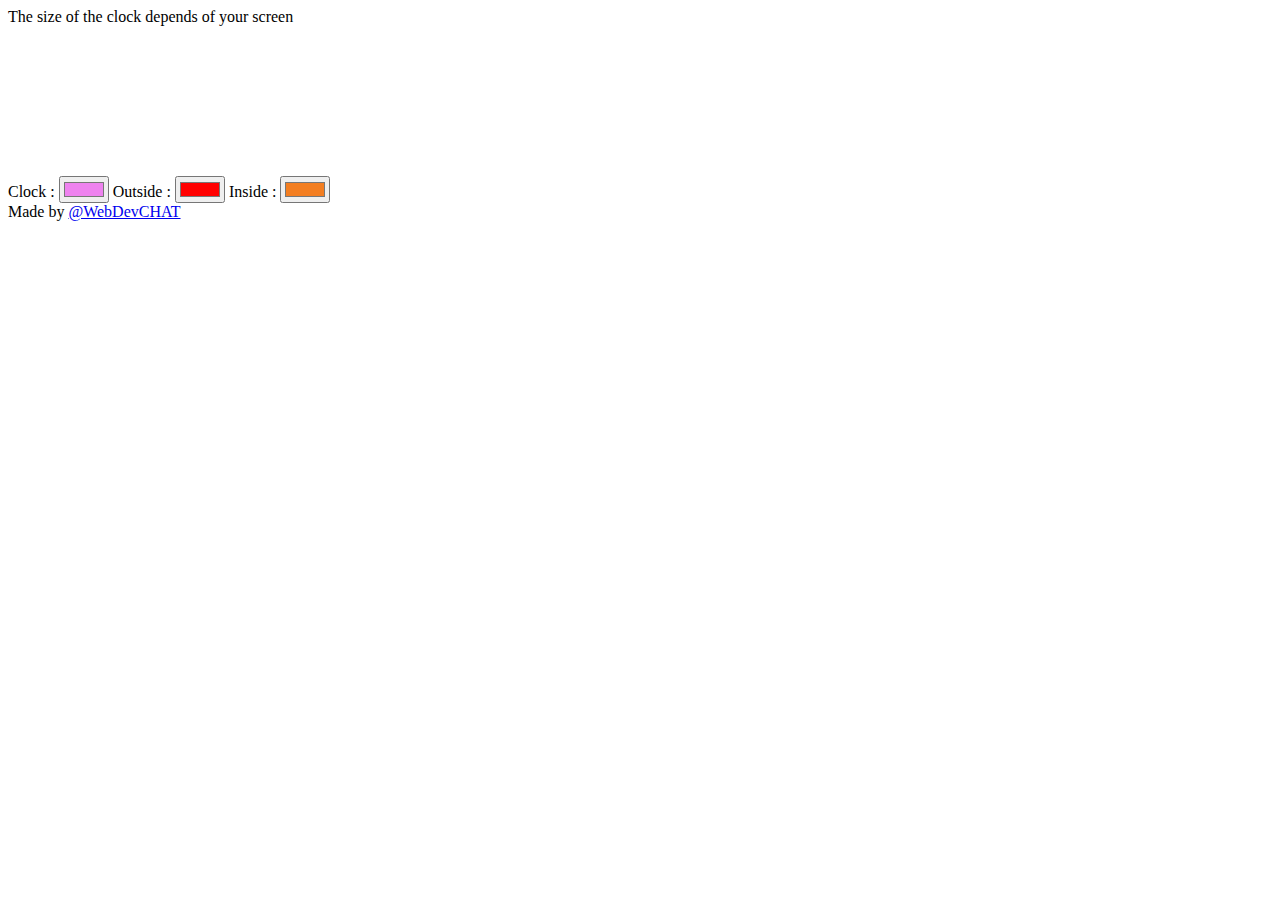
==== Cnvas.html @ 83d2e44f "Rename Cnvas to Cnvas.html" ====
<html lang="en">

<head>

    <meta charset="UTF-8">

    <title>Clock with Cnvas</title>

    <link rel='stylesheet' href='Clock.css'>

</head>

<body>

  <div class='msg'>

    <span>The size of the clock depends of your screen</span>

  </div>

  <canvas></canvas>

  <div class='color'>

    <div class='container'>

      <label>Clock : 

        <input type='color' id='clock' value='#ee82ef'/>

      </label>

      <label>Outside : 

        <input type='color' id='outside' value='#ff0000'/>

      </label>

      <label>Inside : 

        <input type='color' id='inside' value='#f37e21'/>

      </label>

    </div>

  </div>

  <div class='credits'>

    <span>Made by 

      <a href='https://t.me/WebDevChat'>@WebDevCHAT</a>

    </span>

  </div>

  <script type='text/javascript' src='Component.js'></script>

  <script type='text/javascript' src='Clock.js'></script>

</body>

</html>
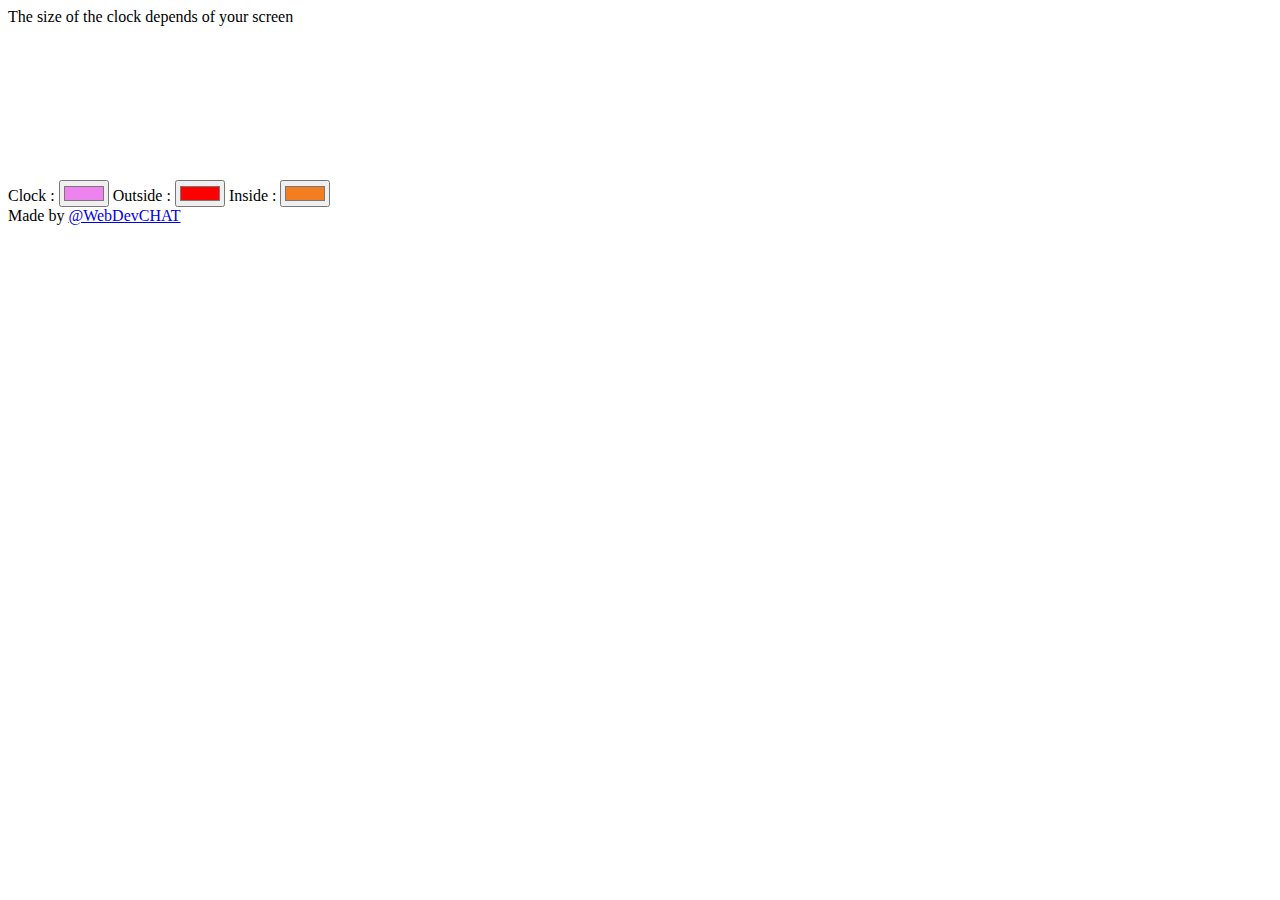
==== commit 1ef978c4: "Update Cnvas.html" ====
--- a/Cnvas.html
+++ b/Cnvas.html
@@ -1,3 +1,4 @@
+<!doctype html>
 <html lang="en">
 
 <head>
